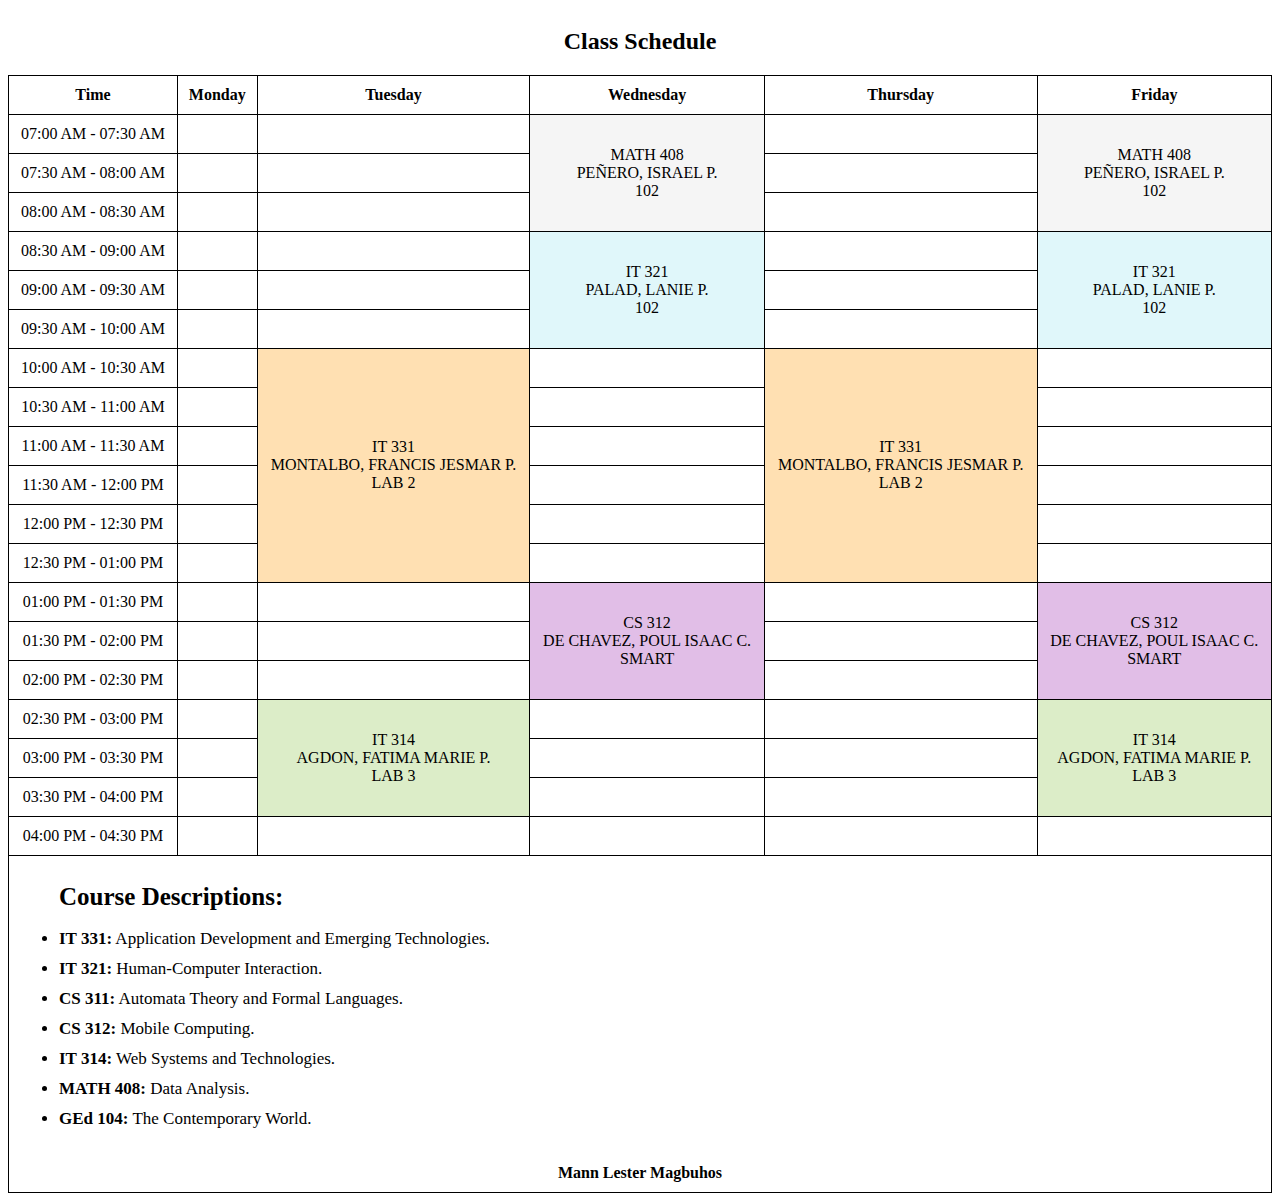
==== Laboratory Activities/Laboratory Activity 1 - 06-09-2024/html-tables.html @ 85f3866f "Create html-tables.html" ====
<!DOCTYPE html>
<html lang="en">
<head>
    <meta charset="UTF-8">
    <meta name="viewport" content="width=device-width, initial-scale=1.0">
    <title>Class Schedule</title>
    <style>
        table {
            text-align: center;
            border-collapse: collapse;
            width: 100%;
        }
        th, td {
            border: 1px solid black;
            padding: 10px;
        }

        .MATH408, .IT321, .IT331, .CS312, .IT314, .CS311, .GEd104 {
            transition: background-color 0.3s ease;
        }

        .MATH408 {
            background-color: #f5f5f5;
        }

        .MATH408.hover-effect {
            background-color: #ffeb3b; 
        }

        .IT321 {
            background-color: #e0f7fa; 
        }

        .IT321.hover-effect {
            background-color: #80deea; 
        }

        .IT331 {    
            background-color: #ffe0b2;
        }

        .IT331.hover-effect {
            background-color: #ffab91;
        }

        .CS312 {
            background-color: #e1bee7; 
        }

        .CS312.hover-effect {
            background-color: #ba68c8;
        }

        .IT314 {
            background-color: #dcedc8;
        }

        .IT314.hover-effect {
            background-color: #aed581; 
        }

        .CS311 {
            background-color: #c5cae9;
        }

        .CS311.hover-effect {
            background-color: #9fa8da;
        }

        .GEd104 {
            background-color: #f3e5f5; 
        }

        .GEd104.hover-effect {
            background-color: #ce93d8;
        }

        .details {
            font-size: 16px;
        }
    </style>
    <script>
        document.addEventListener('DOMContentLoaded', function () {
            const subjectCells = document.querySelectorAll('.MATH408, .IT321, .IT331, .CS312, .IT314, .CS311, .GEd104');
            const tfoot = document.querySelector('tfoot');
            let lastClicked = null;

            const subjectDetails = {
                'MATH408': {
                    code: 'MATH 408',
                    room: '102',
                    professor: 'PEÑERO, ISRAEL P.',
                    about: 'Data Analysis.'
                },
                'IT321': {
                    code: 'IT 321',
                    room: '102',
                    professor: 'PALAD, LANIE P.',
                    about: 'Human-Computer Interaction.'
                },
                'IT331': {
                    code: 'IT 331',
                    room: 'LAB 2',
                    professor: 'MONTALBO, FRANCIS JESMAR P.',
                    about: 'Application Development and Emerging Technologies.'
                },
                'CS312': {
                    code: 'CS 312',
                    room: 'SMART',
                    professor: 'DE CHAVEZ, POUL ISAAC C.',
                    about: 'Mobile Computing.'
                },
                'IT314': {
                    code: 'IT 314',
                    room: 'LAB 3',
                    professor: 'AGDON, FATIMA MARIE P.',
                    about: 'Web Systems and Technologies.'
                },
                'CS311': {
                    code: 'CS 311',
                    room: '102',
                    professor: 'COMIA, LYSA V.',
                    about: 'Automata Theory and Formal Languages.'
                },
                'GEd104': {
                    code: 'GEd 104',
                    room: '102',
                    professor: 'MADLANGBAYAN, JAZEL B.',
                    about: 'The Contemporary World.'
                }
            };

            subjectCells.forEach(cell => {
                const subjectClass = cell.classList[0];

                cell.addEventListener('mouseenter', function () {
                    document.querySelectorAll(`.${subjectClass}`).forEach(element => {
                        element.classList.add('hover-effect');
                    });
                });

                cell.addEventListener('mouseleave', function () {
                    document.querySelectorAll(`.${subjectClass}`).forEach(element => {
                        element.classList.remove('hover-effect');
                    });
                });

                cell.addEventListener('click', function () {
                    const details = subjectDetails[subjectClass];
                    if (lastClicked === subjectClass) {
                        tfoot.innerHTML = `
                            <tr>
                                <td colspan="6">
                                    <ul style="text-align: left; font-size: 17px;">
                                        <strong style="font-size: 25px; display: block; margin-bottom: 18px;">Course Descriptions:</strong>
                                        <li style="margin-bottom: 10px;"><strong>IT 331:</strong> Application Development and Emerging Technologies.</li>
                                        <li style="margin-bottom: 10px;"><strong>IT 321:</strong> Human-Computer Interaction.</li>
                                        <li style="margin-bottom: 10px;"><strong>CS 311:</strong> Automata Theory and Formal Languages.</li>
                                        <li style="margin-bottom: 10px;"><strong>CS 312:</strong> Mobile Computing.</li>
                                        <li style="margin-bottom: 10px;"><strong>IT 314:</strong> Web Systems and Technologies.</li>
                                        <li style="margin-bottom: 10px;"><strong>MATH 408:</strong> Data Analysis.</li>
                                        <li style="margin-bottom: 10px;"><strong>GEd 104:</strong> The Contemporary World.</li>
                                    </ul>
                                    <br/>
                                    <strong>Mann Lester Magbuhos</strong>
                                </td>
                            </tr>`;
                        lastClicked = null;
                    } else {
                        tfoot.innerHTML = `
                            <tr>
                                <td colspan="6">
                                    <div class="details">
                                        <strong>Subject Code:</strong> ${details.code} <br>
                                        <strong>Room:</strong> ${details.room} <br>
                                        <strong>Professor:</strong> ${details.professor} <br><br>
                                        <strong>About the Subject:</strong> ${details.about}
                                    </div>
                                </td>
                            </tr>`;
                        lastClicked = subjectClass;
                    }
                });
            });
        });
    </script>
</head>
<body>

<table>
    <caption><h2>Class Schedule</h2></caption>
    <tr>
        <th>Time</th>
        <th>Monday</th>
        <th>Tuesday</th>
        <th>Wednesday</th>
        <th>Thursday</th>
        <th>Friday</th>
    </tr>
    <tr>
        <td>07:00 AM - 07:30 AM</td>
        <td>&nbsp;</td>
        <td>&nbsp;</td>
        <td rowspan="3" class="MATH408">MATH 408 <br> PEÑERO, ISRAEL P. <br> 102</td>
        <td>&nbsp;</td>
        <td rowspan="3" class="MATH408">MATH 408 <br> PEÑERO, ISRAEL P. <br> 102</td>
    </tr>
    <tr>
        <td>07:30 AM - 08:00 AM</td>
        <td>&nbsp;</td>
        <td>&nbsp;</td>
        <td>&nbsp;</td>
    </tr>
    <tr>
        <td>08:00 AM - 08:30 AM</td>
        <td>&nbsp;</td>
        <td>&nbsp;</td>
        <td>&nbsp;</td>
    </tr>
    <tr>
        <td>08:30 AM - 09:00 AM</td>
        <td>&nbsp;</td>
        <td>&nbsp;</td>
        <td rowspan="3" class="IT321">IT 321 <br> PALAD, LANIE P. <br> 102</td>
        <td>&nbsp;</td>
        <td rowspan="3" class="IT321">IT 321 <br> PALAD, LANIE P. <br> 102</td>
    </tr>
    <tr>
        <td>09:00 AM - 09:30 AM</td>
        <td>&nbsp;</td>
        <td>&nbsp;</td>
        <td>&nbsp;</td>
    </tr>
    <tr>
        <td>09:30 AM - 10:00 AM</td>
        <td>&nbsp;</td>
        <td>&nbsp;</td>
        <td>&nbsp;</td>
    </tr>
    <tr>
        <td>10:00 AM - 10:30 AM</td>
        <td>&nbsp;</td>
        <td rowspan="6" class="IT331">IT 331 <br> MONTALBO, FRANCIS JESMAR P. <br> LAB 2</td>
        <td>&nbsp;</td>
        <td rowspan="6" class="IT331">IT 331 <br> MONTALBO, FRANCIS JESMAR P. <br> LAB 2</td>
        <td>&nbsp;</td>
    </tr>
    <tr>
        <td>10:30 AM - 11:00 AM</td>
        <td>&nbsp;</td>
        <td>&nbsp;</td>
        <td>&nbsp;</td>
    </tr>
    <tr>
        <td>11:00 AM - 11:30 AM</td>
        <td>&nbsp;</td>
        <td>&nbsp;</td>
        <td>&nbsp;</td>
    </tr>
    <tr>
        <td>11:30 AM - 12:00 PM</td>
        <td>&nbsp;</td>
        <td>&nbsp;</td>
        <td>&nbsp;</td>
    </tr>
    <tr>
        <td>12:00 PM - 12:30 PM</td>
        <td>&nbsp;</td>
        <td>&nbsp;</td>
        <td>&nbsp;</td>
    </tr>
    <tr>
        <td>12:30 PM - 01:00 PM</td>
        <td>&nbsp;</td>
        <td>&nbsp;</td>
        <td>&nbsp;</td>
    </tr>
    <tr>
        <td>01:00 PM - 01:30 PM</td>
        <td>&nbsp;</td>
        <td>&nbsp;</td>
        <td rowspan="3" class="CS312">CS 312 <br> DE CHAVEZ, POUL ISAAC C. <br> SMART</td>
        <td>&nbsp;</td>
        <td rowspan="3" class="CS312">CS 312 <br> DE CHAVEZ, POUL ISAAC C. <br> SMART</td>
    </tr>
    <tr>
        <td>01:30 PM - 02:00 PM</td>
        <td>&nbsp;</td>
        <td>&nbsp;</td>
        <td>&nbsp;</td>
    </tr>
    <tr>
        <td>02:00 PM - 02:30 PM</td>
        <td>&nbsp;</td>
        <td>&nbsp;</td>
        <td>&nbsp;</td>
    </tr>
    <tr>
        <td>02:30 PM - 03:00 PM</td>
        <td>&nbsp;</td>
        <td rowspan="3" class="IT314">IT 314 <br> AGDON, FATIMA MARIE P. <br> LAB 3</td>
        <td>&nbsp;</td>
        <td>&nbsp;</td>
        <td rowspan="3" class="IT314">IT 314 <br> AGDON, FATIMA MARIE P. <br> LAB 3</td>
    </tr>
    <tr>
        <td>03:00 PM - 03:30 PM</td>
        <td>&nbsp;</td>
        <td>&nbsp;</td>
        <td>&nbsp;</td>
    </tr>
    <tr>
        <td>03:30 PM - 04:00 PM</td>
        <td>&nbsp;</td>
        <td>&nbsp;</td>
        <td>&nbsp;</td>
    </tr>
    <tr>
        <td>04:00 PM - 04:30 PM</td>
        <td>&nbsp;</td>
        <td>&nbsp;</td>
        <td>&nbsp;</td>
        <td>&nbsp;</td>
        <td>&nbsp;</td>
    </tr>
    <tfoot id="course-details">
        <tr>
            <td colspan="6">
                <ul style="text-align: left; font-size: 17px;">
                    <strong style="font-size: 25px; display: block; margin-bottom: 18px;">Course Descriptions:</strong>
                    <li style="margin-bottom: 10px;"><strong>IT 331:</strong> Application Development and Emerging Technologies.</li>
                    <li style="margin-bottom: 10px;"><strong>IT 321:</strong> Human-Computer Interaction.</li>
                    <li style="margin-bottom: 10px;"><strong>CS 311:</strong> Automata Theory and Formal Languages.</li>
                    <li style="margin-bottom: 10px;"><strong>CS 312:</strong> Mobile Computing.</li>
                    <li style="margin-bottom: 10px;"><strong>IT 314:</strong> Web Systems and Technologies.</li>
                    <li style="margin-bottom: 10px;"><strong>MATH 408:</strong> Data Analysis.</li>
                    <li style="margin-bottom: 10px;"><strong>GEd 104:</strong> The Contemporary World.</li>
                </ul>
                <br/>
                <strong>Mann Lester Magbuhos</strong>
            </td>
        </tr>
    </tfoot>
</table>
</body>
</html>
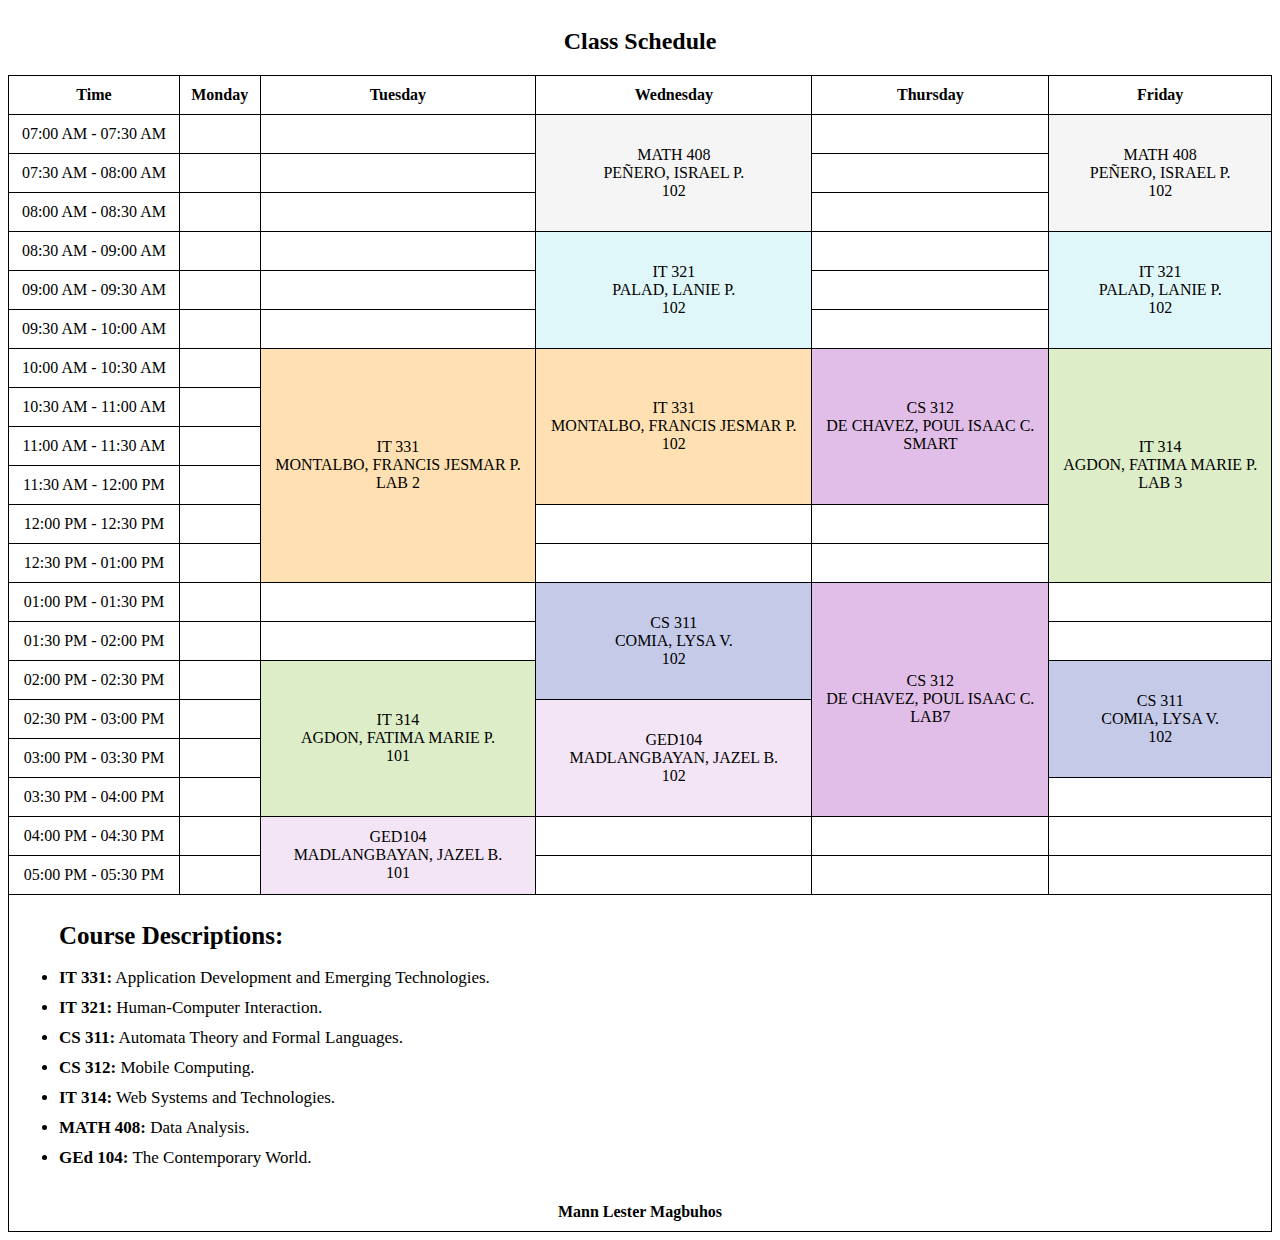
==== commit ce0f991a: "Update html-tables.html" ====
--- a/Laboratory Activities/Laboratory Activity 1 - 06-09-2024/html-tables.html
+++ b/Laboratory Activities/Laboratory Activity 1 - 06-09-2024/html-tables.html
@@ -100,19 +100,19 @@
                 },
                 'IT331': {
                     code: 'IT 331',
-                    room: 'LAB 2',
+                    room: 'LAB 2, 102',
                     professor: 'MONTALBO, FRANCIS JESMAR P.',
                     about: 'Application Development and Emerging Technologies.'
                 },
                 'CS312': {
                     code: 'CS 312',
-                    room: 'SMART',
+                    room: 'SMART, LAB7',
                     professor: 'DE CHAVEZ, POUL ISAAC C.',
                     about: 'Mobile Computing.'
                 },
                 'IT314': {
                     code: 'IT 314',
-                    room: 'LAB 3',
+                    room: 'LAB 3, 101',
                     professor: 'AGDON, FATIMA MARIE P.',
                     about: 'Web Systems and Technologies.'
                 },
@@ -124,7 +124,7 @@
                 },
                 'GEd104': {
                     code: 'GEd 104',
-                    room: '102',
+                    room: '102, 101',
                     professor: 'MADLANGBAYAN, JAZEL B.',
                     about: 'The Contemporary World.'
                 }
@@ -241,27 +241,21 @@
         <td>10:00 AM - 10:30 AM</td>
         <td>&nbsp;</td>
         <td rowspan="6" class="IT331">IT 331 <br> MONTALBO, FRANCIS JESMAR P. <br> LAB 2</td>
-        <td>&nbsp;</td>
-        <td rowspan="6" class="IT331">IT 331 <br> MONTALBO, FRANCIS JESMAR P. <br> LAB 2</td>
-        <td>&nbsp;</td>
+        <td rowspan="4" class="IT331">IT 331 <br> MONTALBO, FRANCIS JESMAR P. <br> 102</td>
+        <td rowspan="4" class="CS312">CS 312 <br> DE CHAVEZ, POUL ISAAC C. <br> SMART</td>
+        <td rowspan="6" class="IT314">IT 314 <br> AGDON, FATIMA MARIE P. <br> LAB 3</td>
     </tr>
     <tr>
         <td>10:30 AM - 11:00 AM</td>
         <td>&nbsp;</td>
-        <td>&nbsp;</td>
-        <td>&nbsp;</td>
     </tr>
     <tr>
         <td>11:00 AM - 11:30 AM</td>
         <td>&nbsp;</td>
-        <td>&nbsp;</td>
-        <td>&nbsp;</td>
     </tr>
     <tr>
         <td>11:30 AM - 12:00 PM</td>
         <td>&nbsp;</td>
-        <td>&nbsp;</td>
-        <td>&nbsp;</td>
     </tr>
     <tr>
         <td>12:00 PM - 12:30 PM</td>
@@ -279,9 +273,10 @@
         <td>01:00 PM - 01:30 PM</td>
         <td>&nbsp;</td>
         <td>&nbsp;</td>
-        <td rowspan="3" class="CS312">CS 312 <br> DE CHAVEZ, POUL ISAAC C. <br> SMART</td>
-        <td>&nbsp;</td>
-        <td rowspan="3" class="CS312">CS 312 <br> DE CHAVEZ, POUL ISAAC C. <br> SMART</td>
+        <td rowspan="3" class="CS311">CS 311 <br> COMIA, LYSA V. <br> 102</td>
+        <td rowspan="6" class="CS312">CS 312 <br> DE CHAVEZ, POUL ISAAC C. <br> LAB7</td>
+        <td>&nbsp;</td>
+        
     </tr>
     <tr>
         <td>01:30 PM - 02:00 PM</td>
@@ -292,32 +287,33 @@
     <tr>
         <td>02:00 PM - 02:30 PM</td>
         <td>&nbsp;</td>
-        <td>&nbsp;</td>
-        <td>&nbsp;</td>
+        <td rowspan="4" class="IT314">IT 314 <br> AGDON, FATIMA MARIE P. <br> 101</td>
+        <td rowspan="3" class="CS311">CS 311 <br> COMIA, LYSA V. <br> 102</td>
     </tr>
     <tr>
         <td>02:30 PM - 03:00 PM</td>
         <td>&nbsp;</td>
-        <td rowspan="3" class="IT314">IT 314 <br> AGDON, FATIMA MARIE P. <br> LAB 3</td>
-        <td>&nbsp;</td>
-        <td>&nbsp;</td>
-        <td rowspan="3" class="IT314">IT 314 <br> AGDON, FATIMA MARIE P. <br> LAB 3</td>
+        <td rowspan="3" class="GEd104">GED104 <br> MADLANGBAYAN, JAZEL B. <br> 102</td>
     </tr>
     <tr>
         <td>03:00 PM - 03:30 PM</td>
         <td>&nbsp;</td>
-        <td>&nbsp;</td>
-        <td>&nbsp;</td>
     </tr>
     <tr>
         <td>03:30 PM - 04:00 PM</td>
         <td>&nbsp;</td>
         <td>&nbsp;</td>
-        <td>&nbsp;</td>
     </tr>
     <tr>
         <td>04:00 PM - 04:30 PM</td>
         <td>&nbsp;</td>
+        <td rowspan="3" class="GEd104">GED104 <br> MADLANGBAYAN, JAZEL B. <br> 101</td>
+        <td>&nbsp;</td>
+        <td>&nbsp;</td>
+        <td>&nbsp;</td>
+    </tr>
+    <tr>
+        <td>05:00 PM - 05:30 PM</td>
         <td>&nbsp;</td>
         <td>&nbsp;</td>
         <td>&nbsp;</td>
